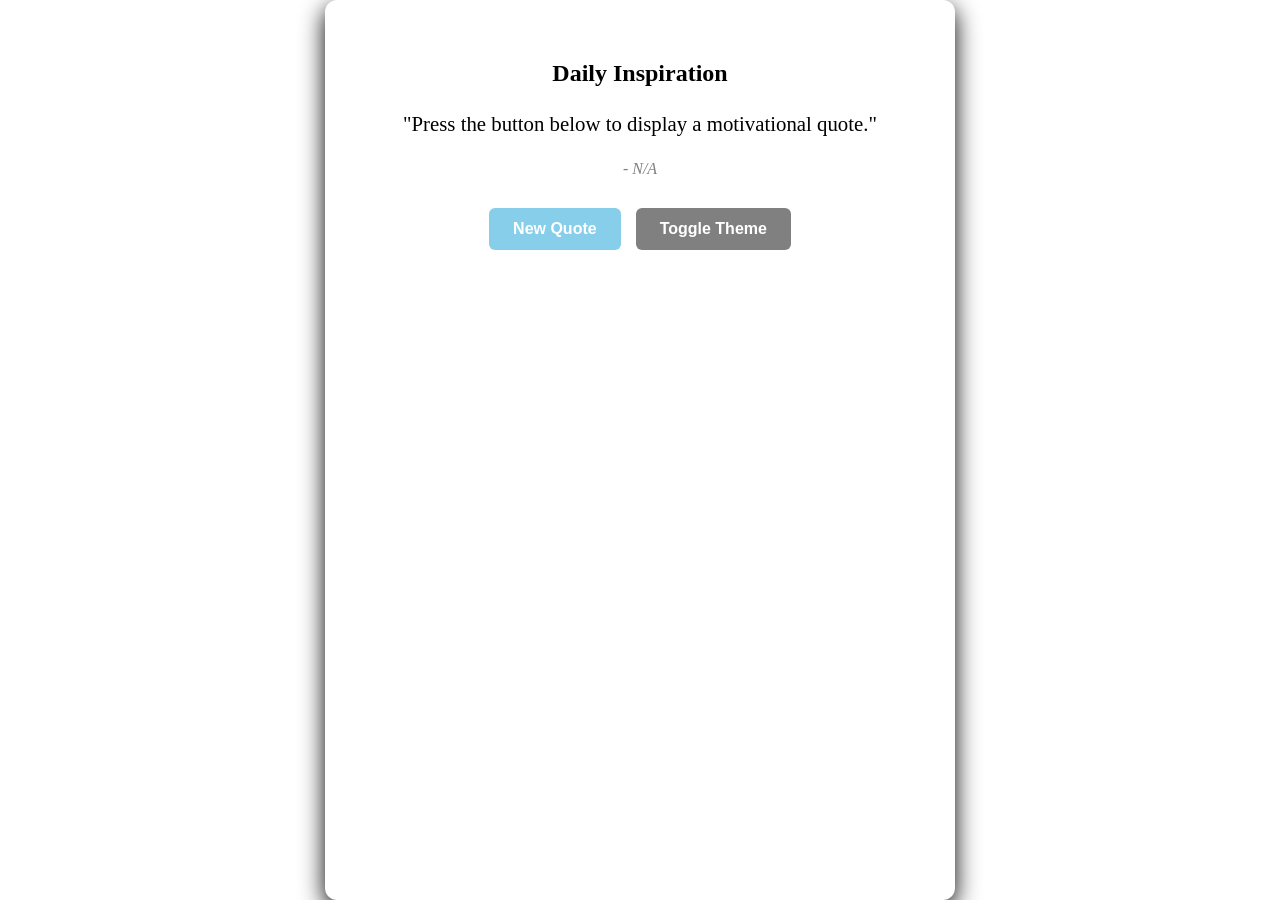
==== quote-generator/index.html @ 011cc49f "Add files via upload" ====
<!--Bolla, Vishnu | 23 July 2026-->

<!DOCTYPE html>
<html lang="en-us">
    <head>
        <meta charset="UTF-8">
        <meta name="viewport" content="width=device-width, initial-scale=1.0">

        <title>Quote Generator</title>

        <link rel="stylesheet" href="quote-generator.css">
        <script src="quote-generator.js" defer="JavaScript"></script>
    </head>

    <body>

        <div class="quoteBox" id="cardContainer">
            <h2>Daily Inspiration</h2>
            
            <p id="quote">"Press the button below to display a motivational quote."</p>
            <small id="author">- N/A</small>
            
            <div class="buttons">
                <button id="quotebtn">New Quote</button>
                <button id="themeBtn" class="second-btn">Toggle Theme</button>
            </div>
        </div>

    </body>
</html>

<!--
Random Quote Generator with h1 labeling displays a random quote upon loading the page.
Includes two buttons one functional and the other in progres
-->
---- quote-generator/quote-generator.css ----
/* Bolla, Vishnu | 23 July 2026 */

body {
    display: flex;
    justify-content: center;
    height: 100vh;
    margin: 0;
    background-color: white;
}

.quoteBox {
    padding: 40px;
    border-radius: 12px;
    box-shadow: 0 8px 24px black;
    max-width: 550px;
    width: 90%;
    text-align: center;
}

.darkTheme {
    background-color: black !important;
    color: #ecf0f1 !important;
}

p {
    font-size: 1.3rem;
    line-height: 1.6;
    color: black;
    margin: 20px 0;
}

.darkTheme p {
    color: white;
}

small {
    display: block;
    color: grey;
    font-size: 1rem;
    margin-bottom: 30px;
    font-style: italic;
}

.buttons {
    display: flex;
    gap: 15px;
    justify-content: center;
}

button {
    background-color: skyblue;
    color: white;
    border: none;
    padding: 12px 24px;
    border-radius: 6px;
    font-size: 1rem;
    font-weight: 600;
}

button:hover {
    background-color: skyblue;
}

.second-btn {
    background-color: grey;
}

.second-btn:hover {
    background-color: grey;
}
/* 
Card layout centered on the screen using Flexbox. 
Plain color scheme of white, grey, and skyblue, minor formatting for now.
*/
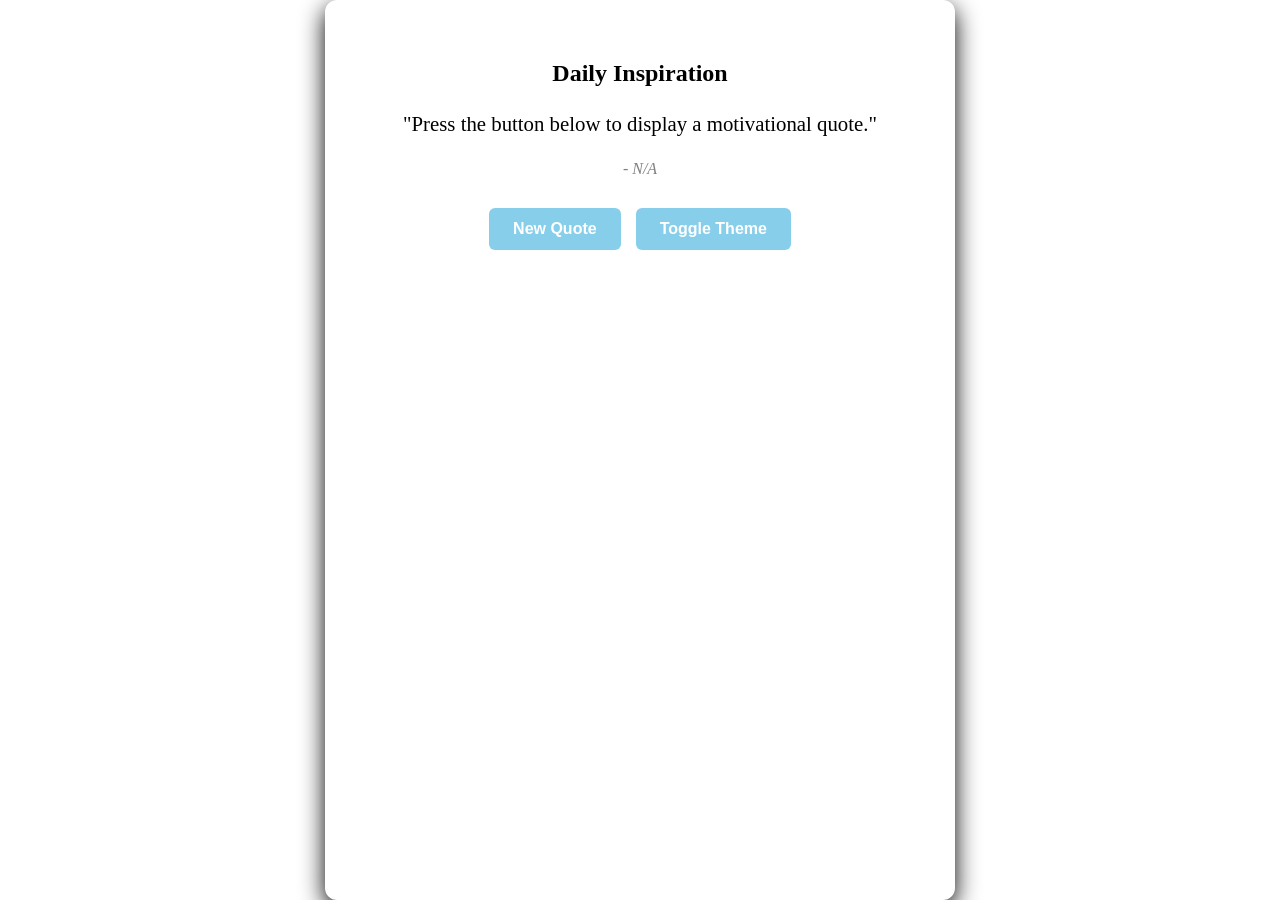
==== commit 8f15083f: "Update index.html" ====
--- a/quote-generator/index.html
+++ b/quote-generator/index.html
@@ -21,8 +21,8 @@
             <small id="author">- N/A</small>
             
             <div class="buttons">
-                <button id="quotebtn">New Quote</button>
-                <button id="themeBtn" class="second-btn">Toggle Theme</button>
+                <button id="quoteBtn">New Quote</button>
+                <button id="themeBtn" class="secondBtn">Toggle Theme</button>
             </div>
         </div>
 
